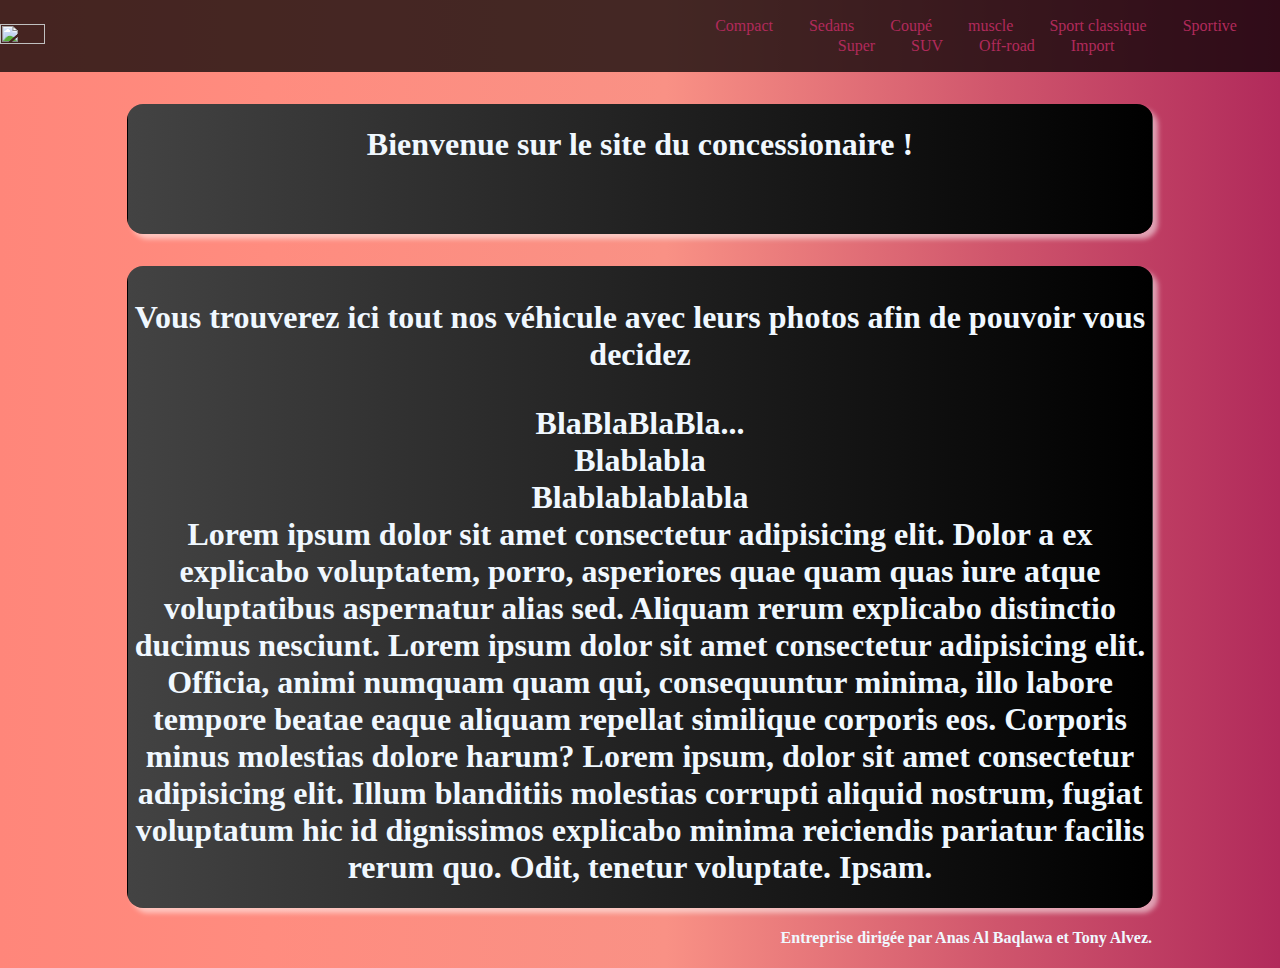
==== index.html @ 26341d9a "qaz" ====
<!DOCTYPE html>
<html lang="fr">
<head>
    <meta charset="UTF-8">
    <meta http-equiv="X-UA-Compatible" content="IE=edge">
    <meta name="viewport" content="width=device-width, initial-scale=1.0">
    <title>Accueil</title>

    

    <link rel="stylesheet" href="css/index.css">
</head>
<body>
    <nav class="navbar">
        
        <a href="index.html"><img class="logo" src="https://img.freepik.com/premium-vector/luxury-cars-logo_20448-238.jpg" alt=""></a>
        <ul class="ul-item">
            <li class="nav-item">
                <a href="html/compact.html">Compact</a> 
            </li>
            <li class="nav-item">
                <a href="html/sedan.html">Sedans</a>
            </li>
            <li class="nav-item">
                <a href="html/coupe.html">Coupé</a>
            </li>
            <li class="nav-item">
                <a href="html/muscle.html">muscle</a>
            </li>
            <li class="nav-item">
                <a href="html/sportClassique.html">Sport classique</a>
            </li>
            <li class="nav-item">
                <a href="html/Sportive.html">Sportive</a>
            </li>
            <li class="nav-item">
                <a href="html/super.html">Super</a>
            </li>
            <li class="nav-item">
                <a href="html/SUV.html">SUV</a>
            </li>
            <li class="nav-item">
                <a href="html/off-road.html">Off-road</a>
            </li>
            <li class="nav-item">
                <a href="html/import.html">Import</a>
            </li>
        </ul>
    </nav>
    
    <div class="header">
        <h1>
            Bienvenue sur le site du concessionaire !
        </h1>
    </div>

    <div class="content">
        <h1>
            <p>
                Vous trouverez ici tout nos véhicule avec leurs photos afin de pouvoir vous decidez
            </p>

            
            BlaBlaBlaBla... <br>
            Blablabla <br>
            Blablablablabla <br>
            Lorem ipsum dolor sit amet consectetur adipisicing elit. Dolor a ex explicabo voluptatem, porro, asperiores quae quam quas iure atque voluptatibus aspernatur alias sed. Aliquam rerum explicabo distinctio ducimus nesciunt.
            Lorem ipsum dolor sit amet consectetur adipisicing elit. Officia, animi numquam quam qui, consequuntur minima, illo labore tempore beatae eaque aliquam repellat similique corporis eos. Corporis minus molestias dolore harum?
            Lorem ipsum, dolor sit amet consectetur adipisicing elit. Illum blanditiis molestias corrupti aliquid nostrum, fugiat voluptatum hic id dignissimos explicabo minima reiciendis pariatur facilis rerum quo. Odit, tenetur voluptate. Ipsam.

            <br> <h4 style="float: right ;"> Entreprise dirigée par Anas Al Baqlawa et Tony Alvez. </h4>
        </h1>
    </div>

    
</body>
</html>
---- css/index.css ----
body{
    background-image: linear-gradient(to right, #ff8177 0%, #ff867a 0%, #ff8c7f 21%, #f99185 52%, #cf556c 78%, #b12a5b 100%);
    height: 100%;
    width: 100%;
    margin: 0;
    overflow: hidden;
    text-align: center;
}

.navbar>a{
    padding-left: 0%;
    height: 10%;
    width: 5%;
}

.logo{
    margin-bottom: 0;
    height: 100%;
    width: 100%;
}

.navbar{
    background-color: #000000ba;
    /* sert à centrer le bandeau */
    display: flex;
    justify-content: center;
    align-items: center;
    /* sert à centrer le bandeau */
    margin: 0;
    padding: 0;
}

.ul-item{
    height: 90%;
    padding-left: 49%;
}

.nav-item{
    color: #b12a5b;
    display: inline-block;
    text-align: center;
    padding: 1px 16px !important;
}

.nav-item>a{
    text-decoration: none !important;
    color: #b12a5b;
}

.nav-item>a:hover{
    color: #e72f73;
}

.header{
    justify-content: center;
    align-items: center;
    height: 8rem;
    width: 80%;
    border : 1px transparent solid;
    border-radius: 1rem;
    display: block;
    color: aliceblue;
    background: #000000;  /* fallback for old browsers */
    background: -webkit-linear-gradient(to right, #434343, #000000);  /* Chrome 10-25, Safari 5.1-6 */
    background: linear-gradient(to right, #434343, #000000); /* W3C, IE 10+/ Edge, Firefox 16+, Chrome 26+, Opera 12+, Safari 7+ */
    margin-top: 2rem;
    margin-right: auto;
    margin-left: auto;
    box-shadow: 5px 5px 5px rgba(255, 255, 255, 0.514)  ;
}


.content{
    justify-content: center;
    align-items: center;
    height: auto;
    width: 80%;
    border : 1px transparent solid;
    border-radius: 1rem;
    display: block;
    color: aliceblue;
    background: #000000;  /* fallback for old browsers */
    background: -webkit-linear-gradient(to right, #434343, #000000);  /* Chrome 10-25, Safari 5.1-6 */
    background: linear-gradient(to right, #434343, #000000); /* W3C, IE 10+/ Edge, Firefox 16+, Chrome 26+, Opera 12+, Safari 7+ */
    margin-top: 2rem;
    margin-right: auto;
    margin-left: auto;
    box-shadow: 5px 5px 5px rgba(255, 255, 255, 0.514)  ;
}
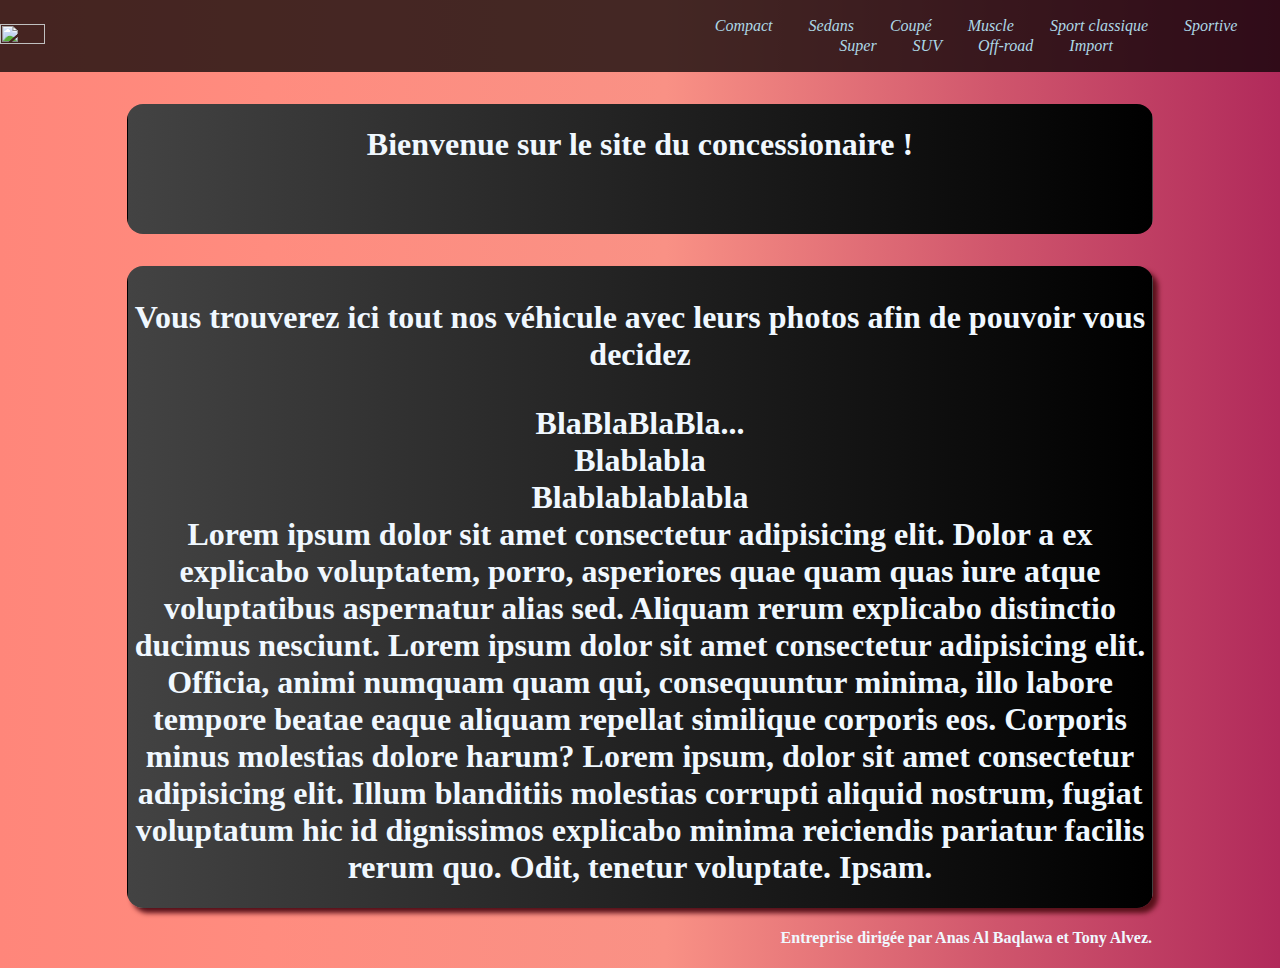
==== commit 395af1a7: "Ajout des M" ====
--- a/index.html
+++ b/index.html
@@ -25,7 +25,7 @@
                 <a href="html/coupe.html">Coupé</a>
             </li>
             <li class="nav-item">
-                <a href="html/muscle.html">muscle</a>
+                <a href="html/muscle.html">Muscle</a>
             </li>
             <li class="nav-item">
                 <a href="html/sportClassique.html">Sport classique</a>
--- a/css/index.css
+++ b/css/index.css
@@ -36,6 +36,8 @@
 }
 
 .nav-item{
+    font-family: Impact, fantasy;
+    font-style: italic;
     color: #b12a5b;
     display: inline-block;
     text-align: center;
@@ -44,7 +46,7 @@
 
 .nav-item>a{
     text-decoration: none !important;
-    color: #b12a5b;
+    color: #ADD8E6;
 }
 
 .nav-item>a:hover{
@@ -66,7 +68,11 @@
     margin-top: 2rem;
     margin-right: auto;
     margin-left: auto;
-    box-shadow: 5px 5px 5px rgba(255, 255, 255, 0.514)  ;
+    /* box-shadow: 5px 5px 5px rgba(255, 255, 255, 0.514)  ; */
+    animation: mymove 3s infinite;
+}
+@keyframes mymove {
+    50% {box-shadow: 10px 15px 15px #58111A;}
 }
 
 
@@ -85,5 +91,5 @@
     margin-top: 2rem;
     margin-right: auto;
     margin-left: auto;
-    box-shadow: 5px 5px 5px rgba(255, 255, 255, 0.514)  ;
-}+    box-shadow: 5px 5px 5px #58111A;
+}
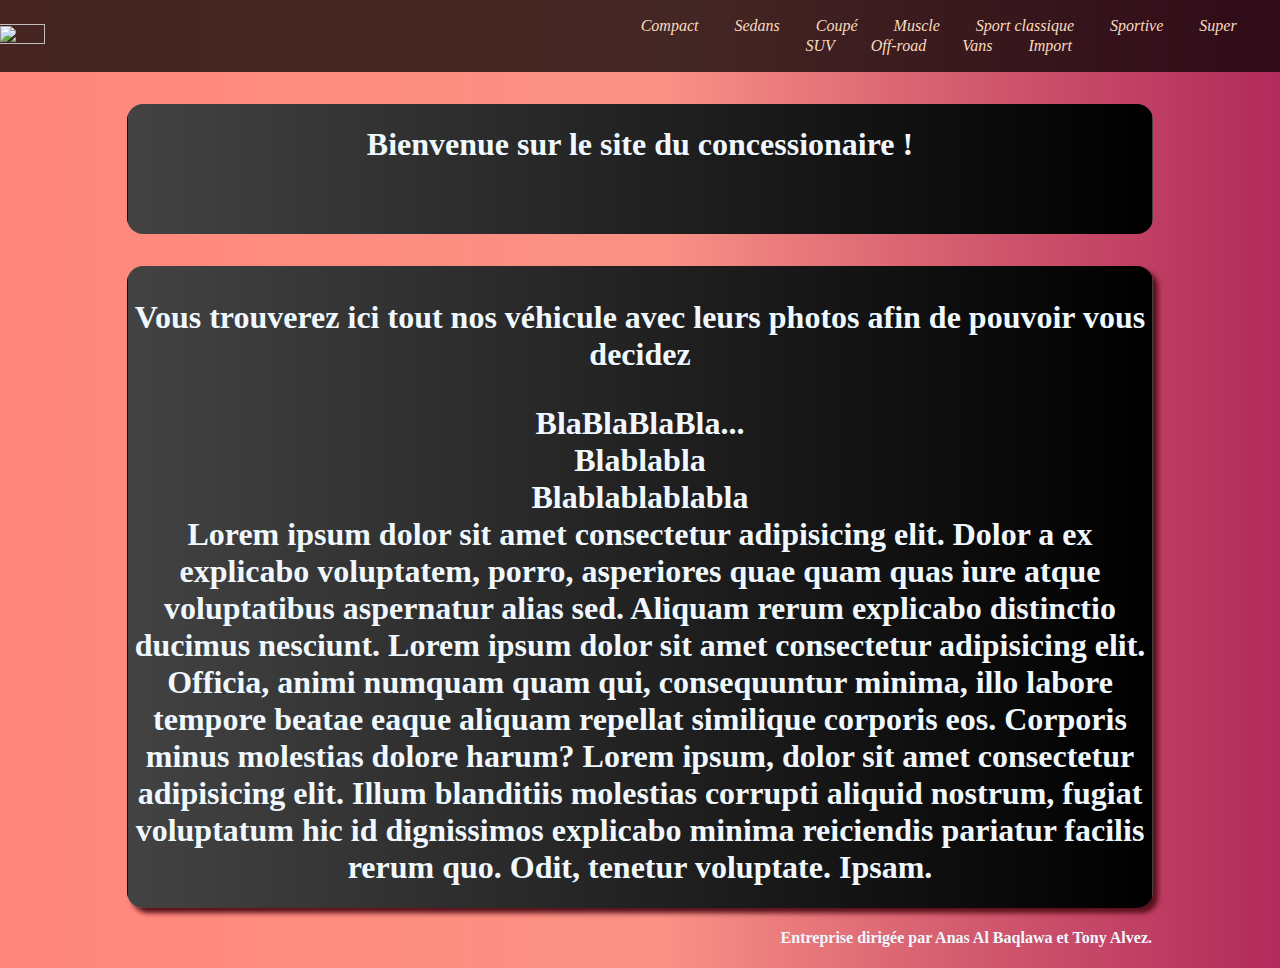
==== commit d8469b5c: "vans" ====
--- a/index.html
+++ b/index.html
@@ -43,7 +43,10 @@
                 <a href="html/off-road.html">Off-road</a>
             </li>
             <li class="nav-item">
-                <a href="html/import.html">Import</a>
+                <a href="html/import.html">Vans</a>
+            </li>
+            <li class="nav-item">
+                <a href="html/vans.html">Import</a>
             </li>
         </ul>
     </nav>
--- a/css/index.css
+++ b/css/index.css
@@ -15,6 +15,7 @@
 
 .logo{
     margin-bottom: 0;
+    margin-left: -9%;
     height: 100%;
     width: 100%;
 }
@@ -32,7 +33,7 @@
 
 .ul-item{
     height: 90%;
-    padding-left: 49%;
+    padding-left: 43%;
 }
 
 .nav-item{
@@ -46,7 +47,7 @@
 
 .nav-item>a{
     text-decoration: none !important;
-    color: #ADD8E6;
+    color: #F9DBBD;
 }
 
 .nav-item>a:hover{
